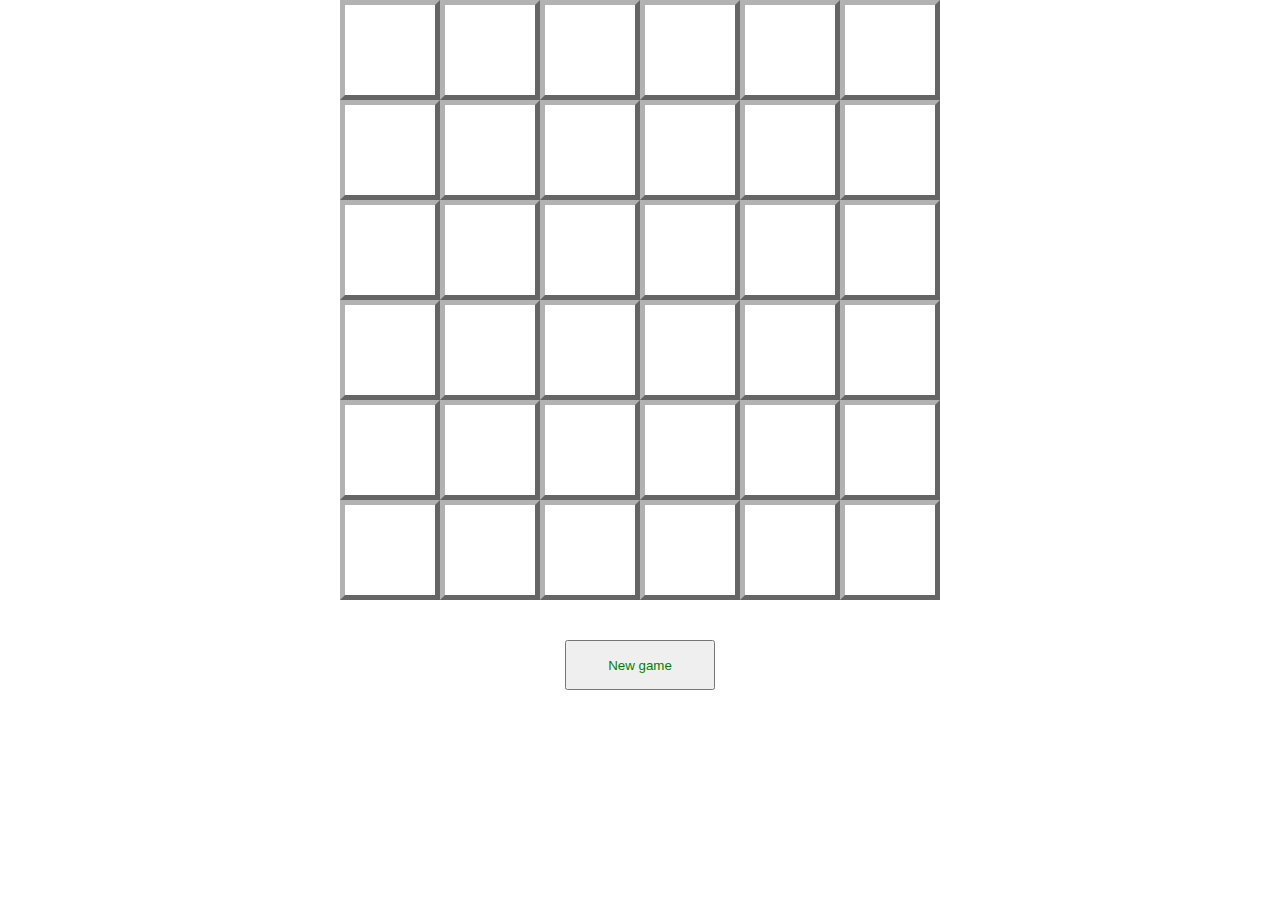
==== minesweaper.html @ eea2b9f8 "just for fun" ====
<!DOCTYPE html>
<html>
<head>
    <meta charset="utf-8">
    <link rel="stylesheet" href="style.css">
    <script  src="field.js" type="text/javascript" async></script>
</head>
<body>
    <div id="field">

    </div>
    <button>New game</button>
</body>
</html>
---- style.css ----
html,
body {
    padding: 0;
    margin: 0;
    display: flex;
    justify-content: center;
    flex-wrap: wrap;
}
td{
    width: 30px;
}
#field{
    width: 100%;
}
button{
    color: green;
    width: 150px;
    height: 50px;
    margin: 40px 0px 0px 0px;
}
table{
    display: flex;
    width: 100%;
    justify-content: center;
    border-spacing: 0px ;
}
tbody{
    border: 1px black;
    display: block;
    height: auto;
}
.cell{
    width: 100px;

    height: 100px;
    /*box-shadow: 0px 5px 10px 0px rgba(0, 0, 0, 0.5);*/
    cursor: pointer;
    background-color: rgb(360, 360, 360);
    font-size: 40px;
    font-weight: bold;
    text-align: center;
    border-top: 5px solid rgba(0, 0, 0, 0.3);
    border-left: 5px solid rgba(0, 0, 0, 0.3);
    border-right: 5px solid rgba(0, 0, 0, 0.6);
    border-bottom: 5px solid rgba(0, 0, 0, 0.6);
    box-sizing: border-box;
    text-align: center;
    transition: 0.5s;
    cursor: pointer;
    color: white;
}
.opened{
    background-color: rgb(360, 360, 360);
    border: 0.5px solid rgba(0, 0, 0, 0.45);

    left: 1px;
    top: 1px;
}
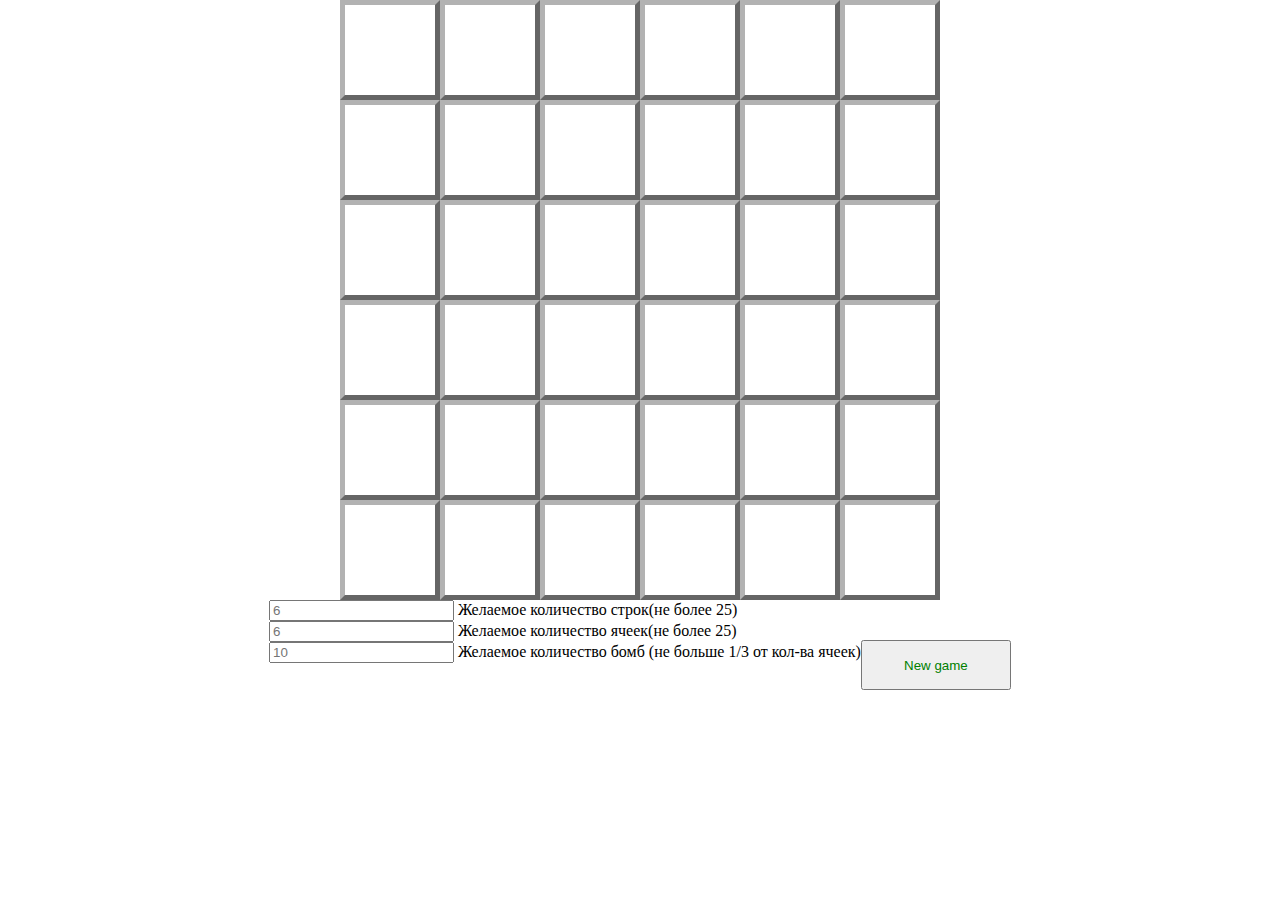
==== commit e641cb6b: "add new fich" ====
--- a/minesweaper.html
+++ b/minesweaper.html
@@ -9,6 +9,20 @@
     <div id="field">
 
     </div>
-    <button>New game</button>
+    <form>
+        <div class="formWrapper">
+            <input type="number" id="rowsNumber" placeholder="6">
+            <label for="rowsNumber">Желаемое количество строк(не более 25)</label>
+        </div>
+        <div class="formWrapper">
+            <input type="number" id="cellNumber" placeholder="6">
+            <label for="cellNumber">Желаемое количество ячеек(не более 25)</label>
+        </div>
+        <div class="formWrapper">
+            <input type="number" id="bombsNumber" placeholder="10">
+            <label for="bombsNumber">Желаемое количество бомб (не больше 1/3 от кол-ва ячеек)</label>
+        </div>
+    </form>
+    <button id="NewGame">New game</button>
 </body>
 </html>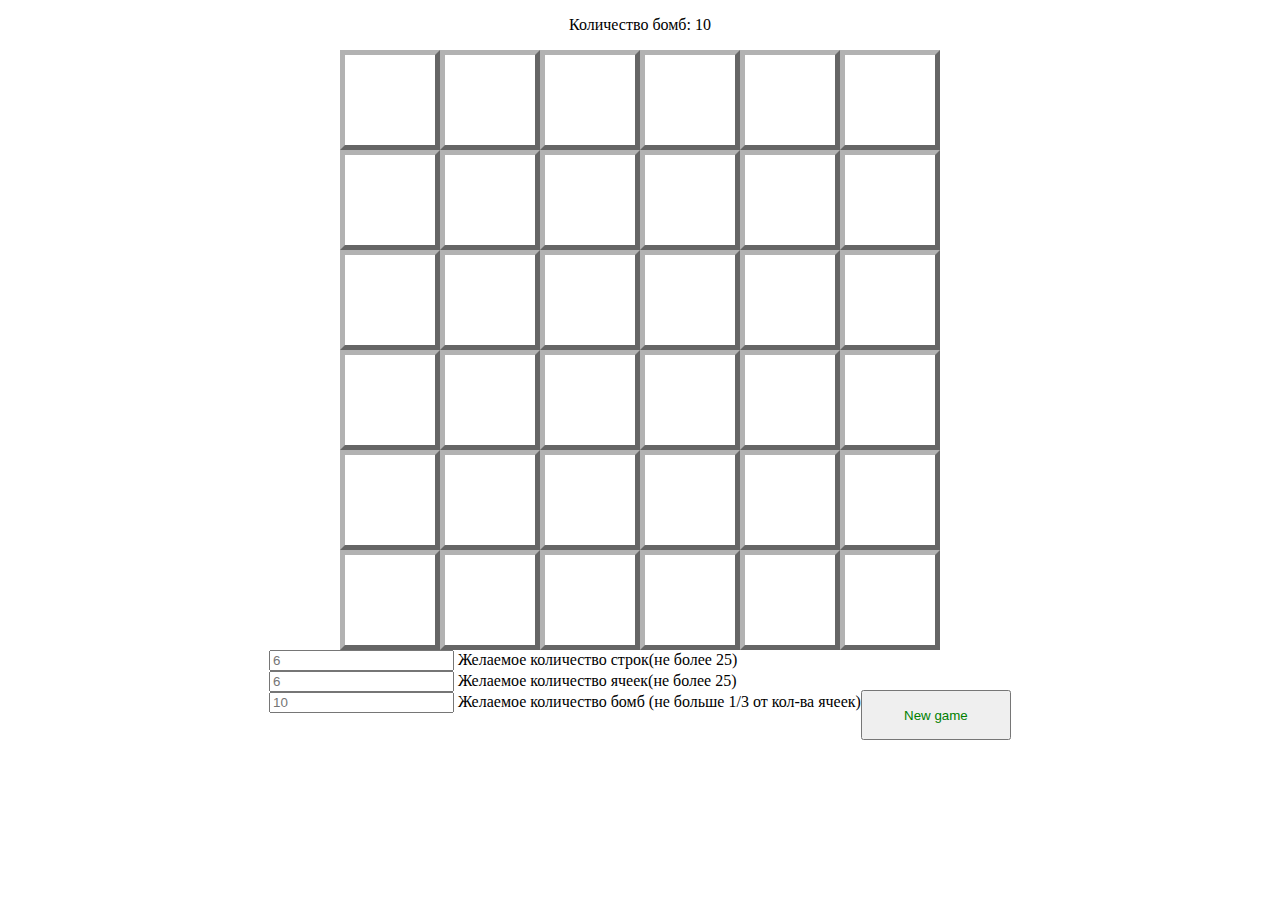
==== commit d8761509: "update quanitiy bombs" ====
--- a/minesweaper.html
+++ b/minesweaper.html
@@ -6,6 +6,7 @@
     <script  src="field.js" type="text/javascript" async></script>
 </head>
 <body>
+    <p>Количество бомб: <span id="bombQuan"></span></p>
     <div id="field">
 
     </div>
